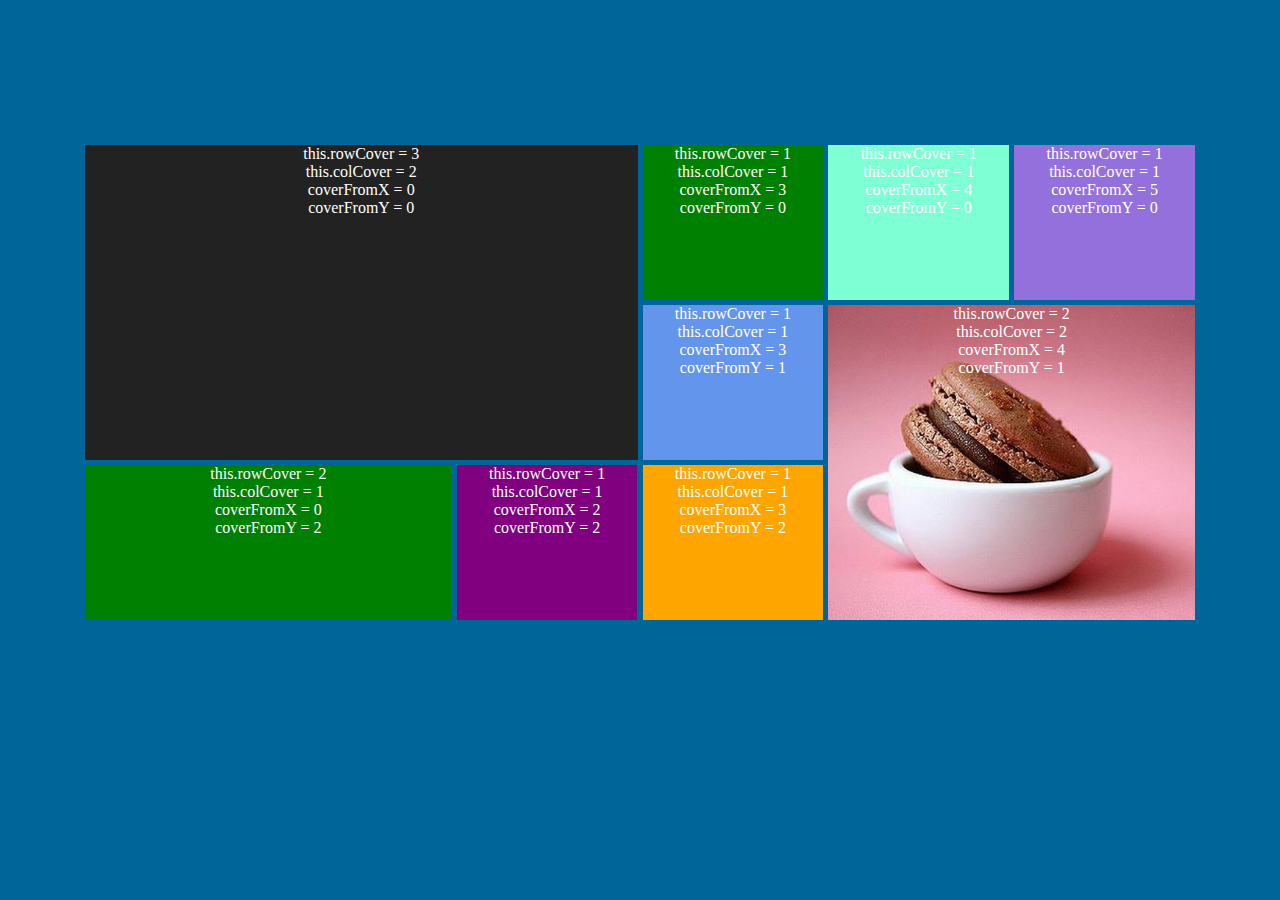
==== index.html @ ff0c0c38 "循环" ====
<!DOCTYPE html>
<html>

	<head>
		<meta charset="UTF-8">
		<title></title>
		<link rel="stylesheet" href="css/index.css">
	</head>

	<body>
		<!-- view容器 -->
		<div id="main">
			<!-- list容器 -->
			<div id="nav_wraper">

			</div>

			<div id="menu_wraper">
				
			</div>
		</div>
	</body>
	<script src="js/data.js" type="text/javascript" charset="utf-8"></script>
	<script src="js/girdview.js" type="text/javascript" charset="utf-8"></script>

</html>
---- css/index.css ----
* {
	margin: 0;
	padding: 0
}

body {
	font-family: "黑体";
	background-color: #069;
}

#main {
	width: 1120px;
	height: 620px;
	margin: 80px auto 0;
}

#nav_wraper {
	width: 1120px;
	height: 60px;
	/*background-color: pink;*/
	overflow: hidden;
	position: relative;
}

#nav_wraper .navMenu {
	width: 187px;
	height: 60px;
	text-align: center;

	font-size: 16px;
	color: #fff;
	/*float:left;*/
	position: absolute;
	top: 0;
}

#menu_wraper {
	width: 1120px;
	height: 560px;
	position: relative;
	overflow: hidden;
}

#menu_wraper .menu-list {
	/*width: 1120px;
	height: 560px;*/
	position: absolute;
	top: 0;
	/*left: 1120px;*/
}

#menu_wraper .menu-list0 {
	left: 0px;
}

#menu_wraper .menu-list0 div {
	color: #fff;
	text-align: center;
	font-size: 16px;
	position: absolute;
}

#menu_wraper .menu-list0 .program {

	background: #222222;

}

#menu_wraper .menu-list0 .pro-post {

	background: green;
	

}

#menu_wraper .menu-list0 .pro-search {
	
	background: aquamarine;


}

#menu_wraper .menu-list0 .pro-edit {

	background: mediumpurple;
	
	
}

#menu_wraper .menu-list0 .e-mail {
	
	background: cornflowerblue;
	

}

#menu_wraper .menu-list0 .add-pic {
	
	background: url(../img/timg.jpg);
	background-size: cover;
	/*-webkit-box-reflect:below 5px -webkit-gradient(linear, left top, left bottom, from(transparent), color-stop(0.4, transparent), to(white));*/
}

#menu_wraper .menu-list0 .tv-pro {
	
	background: green;
	
	/*-webkit-box-reflect:below 5px -webkit-gradient(linear, left top, left bottom, from(transparent), color-stop(0.4, transparent), to(white));*/
}

#menu_wraper .menu-list0 .tv-bro {

	background: purple;

	/*-webkit-box-reflect:below 5px -webkit-gradient(linear, left top, left bottom, from(transparent), color-stop(0.4, transparent), to(white));*/
}

#menu_wraper .menu-list0 .recive {
	
	background: orange;
	
	/*-webkit-box-reflect:below 5px -webkit-gradient(linear, left top, left bottom, from(transparent), color-stop(0.4, transparent), to(white));*/
}

#menu_wraper .menu-list1 div {
	position: inherit;
	text-align: center;
	color: #fff;
	outline: none;
}

#menu_wraper .menu-list1 .kingdom {
	
	background: url(../img/gitta.jpg);
	background-size: contain;

}

#menu_wraper .menu-list1 .music {
	

	background: cyan;
	
}

#menu_wraper .menu-list1 .aiqiyi {
	

	background: purple;
	
}

#menu_wraper .menu-list1 .pptv {
	

	background: orangered;
	
}

#menu_wraper .menu-list1 .fh-news {
	

	background: blue;

}

#menu_wraper .menu-list1 .youpeng {


	background: sienna;
	
}

#menu_wraper .menu-list1 .youku {


	background: mediumpurple;
	
}

#menu_wraper .menu-list1 .yifang {
	

	background: greenyellow;
	
}


.menu-list2 div,
.menu-list3 div,
.menu-list4 div {
	
	position: inherit;
	/*margin: 0 10px 10px 0;*/
	border: 1px solid #222;
	background: cyan;
	text-align: center;

	color: #fff;

}


.menu-list3 div {
	background: peru;
}



.menu-list4 div {
	background: orange;
}



#menu_wraper .menu-list .focus-div{
	display: none;
	border: 5px solid yellow;
	position: absolute;
	background: none !important;
	/*box-shadow: 0px 0px 20px #8B0000 ;*/
}
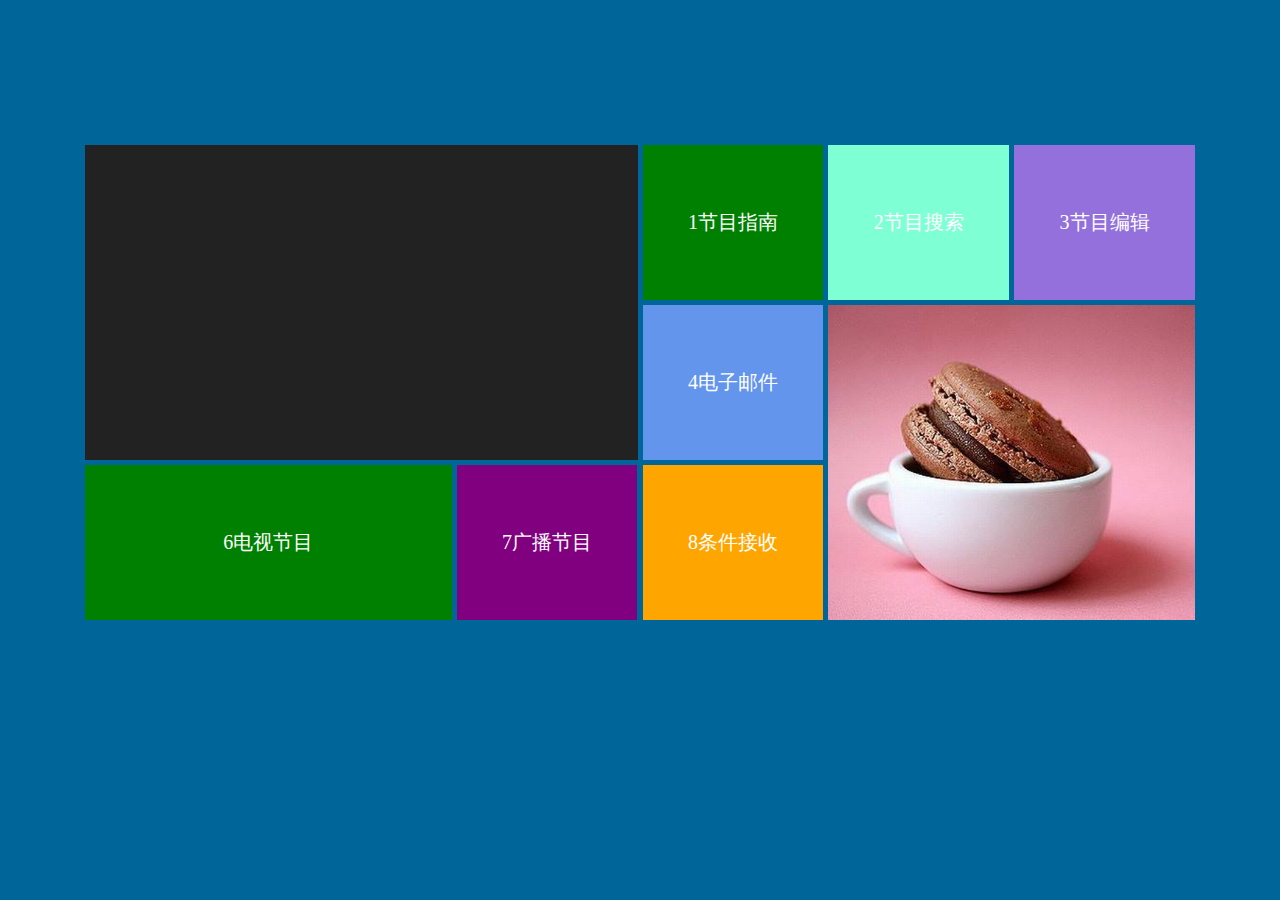
==== commit 49cbf0ba: "..." ====
--- a/index.html
+++ b/index.html
@@ -8,7 +8,7 @@
 	</head>
 
 	<body>
-		<!-- view容器 -->
+
 		<div id="main">
 			<!-- list容器 -->
 			<div id="nav_wraper">
--- a/css/index.css
+++ b/css/index.css
@@ -54,7 +54,7 @@
 }
 
 #menu_wraper .menu-list0 div {
-	color: #fff;
+	color: white;
 	text-align: center;
 	font-size: 16px;
 	position: absolute;
@@ -69,12 +69,12 @@
 #menu_wraper .menu-list0 .pro-post {
 
 	background: green;
-	
+
 
 }
 
 #menu_wraper .menu-list0 .pro-search {
-	
+
 	background: aquamarine;
 
 
@@ -83,28 +83,28 @@
 #menu_wraper .menu-list0 .pro-edit {
 
 	background: mediumpurple;
-	
-	
+
+
 }
 
 #menu_wraper .menu-list0 .e-mail {
-	
+
 	background: cornflowerblue;
-	
+
 
 }
 
 #menu_wraper .menu-list0 .add-pic {
-	
+
 	background: url(../img/timg.jpg);
 	background-size: cover;
 	/*-webkit-box-reflect:below 5px -webkit-gradient(linear, left top, left bottom, from(transparent), color-stop(0.4, transparent), to(white));*/
 }
 
 #menu_wraper .menu-list0 .tv-pro {
-	
+
 	background: green;
-	
+
 	/*-webkit-box-reflect:below 5px -webkit-gradient(linear, left top, left bottom, from(transparent), color-stop(0.4, transparent), to(white));*/
 }
 
@@ -116,9 +116,9 @@
 }
 
 #menu_wraper .menu-list0 .recive {
-	
+
 	background: orange;
-	
+
 	/*-webkit-box-reflect:below 5px -webkit-gradient(linear, left top, left bottom, from(transparent), color-stop(0.4, transparent), to(white));*/
 }
 
@@ -130,35 +130,35 @@
 }
 
 #menu_wraper .menu-list1 .kingdom {
-	
+
 	background: url(../img/gitta.jpg);
 	background-size: contain;
 
 }
 
 #menu_wraper .menu-list1 .music {
-	
+
 
 	background: cyan;
-	
+
 }
 
 #menu_wraper .menu-list1 .aiqiyi {
-	
+
 
 	background: purple;
-	
+
 }
 
 #menu_wraper .menu-list1 .pptv {
-	
+
 
 	background: orangered;
-	
+
 }
 
 #menu_wraper .menu-list1 .fh-news {
-	
+
 
 	background: blue;
 
@@ -168,28 +168,28 @@
 
 
 	background: sienna;
-	
+
 }
 
 #menu_wraper .menu-list1 .youku {
 
 
 	background: mediumpurple;
-	
+
 }
 
 #menu_wraper .menu-list1 .yifang {
-	
+
 
 	background: greenyellow;
-	
+
 }
 
 
 .menu-list2 div,
 .menu-list3 div,
 .menu-list4 div {
-	
+
 	position: inherit;
 	/*margin: 0 10px 10px 0;*/
 	border: 1px solid #222;
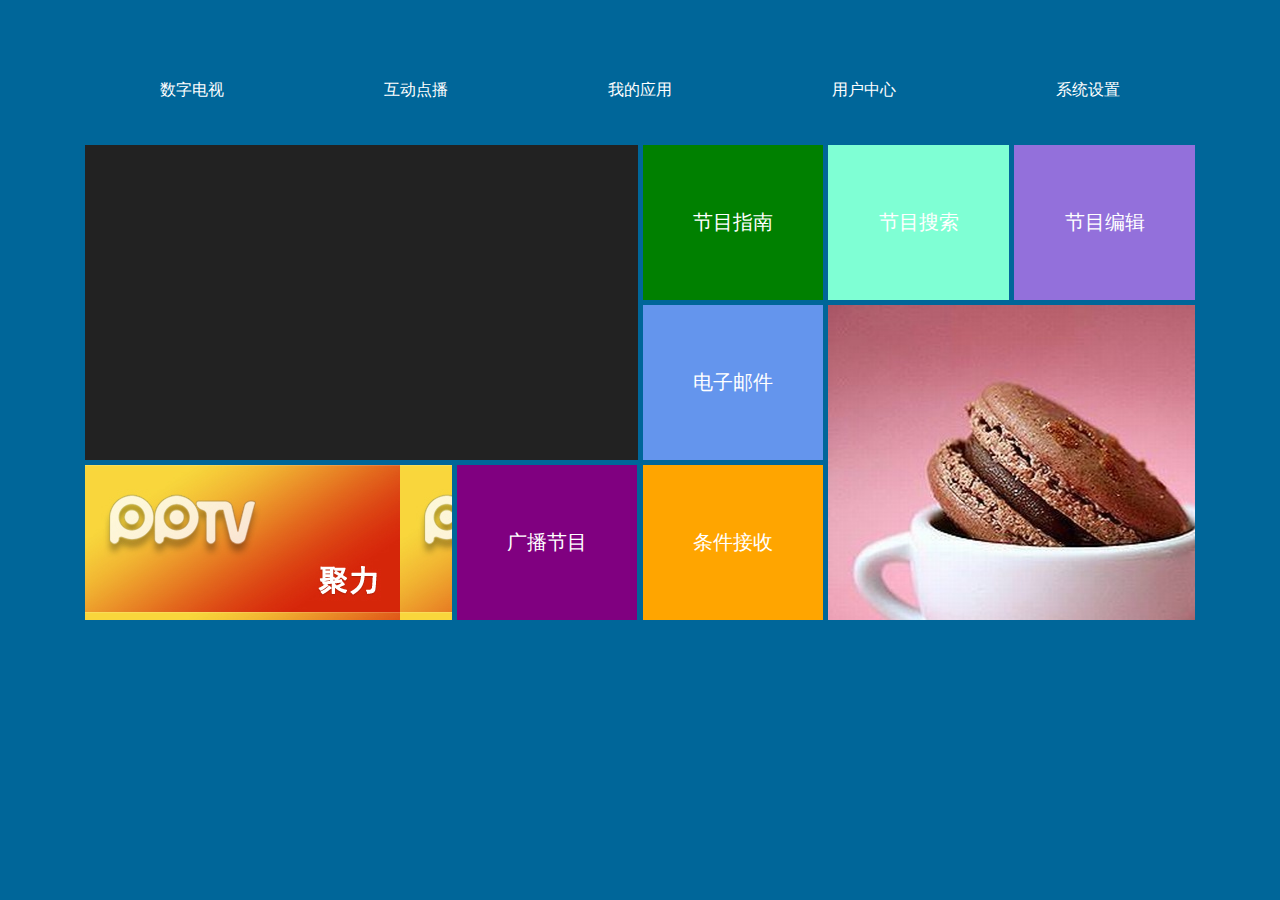
==== commit 59e4f50d: "gridview" ====
--- a/index.html
+++ b/index.html
@@ -21,6 +21,9 @@
 		</div>
 	</body>
 	<script src="js/data.js" type="text/javascript" charset="utf-8"></script>
+	<script src="js/view.js" type="text/javascript" charset="utf-8"></script>
+	<script src="js/listview.js" type="text/javascript" charset="utf-8"></script>
+	<script src="js/nav.js" type="text/javascript" charset="utf-8"></script>
 	<script src="js/girdview.js" type="text/javascript" charset="utf-8"></script>
-
+	<script src="js/pageinit.js" type="text/javascript" charset="utf-8"></script>
 </html>
--- a/css/index.css
+++ b/css/index.css
@@ -22,16 +22,20 @@
 	position: relative;
 }
 
-#nav_wraper .navMenu {
-	width: 187px;
-	height: 60px;
+#nav_wraper .nav-list {
+/*	width: 224px;
+	height: 60px;*/
 	text-align: center;
-
 	font-size: 16px;
 	color: #fff;
-	/*float:left;*/
 	position: absolute;
 	top: 0;
+
+}
+
+#nav_wraper .active-list{
+	color: yellow;
+	font-size: 30px;
 }
 
 #menu_wraper {
@@ -49,166 +53,14 @@
 	/*left: 1120px;*/
 }
 
-#menu_wraper .menu-list0 {
-	left: 0px;
-}
+#menu_wraper .menu-list div{
 
-#menu_wraper .menu-list0 div {
+	
+	background-size:cover ;
+	position: absolute;
 	color: white;
 	text-align: center;
-	font-size: 16px;
-	position: absolute;
-}
-
-#menu_wraper .menu-list0 .program {
-
-	background: #222222;
-
-}
-
-#menu_wraper .menu-list0 .pro-post {
-
-	background: green;
-
-
-}
-
-#menu_wraper .menu-list0 .pro-search {
-
-	background: aquamarine;
-
-
-}
-
-#menu_wraper .menu-list0 .pro-edit {
-
-	background: mediumpurple;
-
-
-}
-
-#menu_wraper .menu-list0 .e-mail {
-
-	background: cornflowerblue;
-
-
-}
-
-#menu_wraper .menu-list0 .add-pic {
-
-	background: url(../img/timg.jpg);
-	background-size: cover;
-	/*-webkit-box-reflect:below 5px -webkit-gradient(linear, left top, left bottom, from(transparent), color-stop(0.4, transparent), to(white));*/
-}
-
-#menu_wraper .menu-list0 .tv-pro {
-
-	background: green;
-
-	/*-webkit-box-reflect:below 5px -webkit-gradient(linear, left top, left bottom, from(transparent), color-stop(0.4, transparent), to(white));*/
-}
-
-#menu_wraper .menu-list0 .tv-bro {
-
-	background: purple;
-
-	/*-webkit-box-reflect:below 5px -webkit-gradient(linear, left top, left bottom, from(transparent), color-stop(0.4, transparent), to(white));*/
-}
-
-#menu_wraper .menu-list0 .recive {
-
-	background: orange;
-
-	/*-webkit-box-reflect:below 5px -webkit-gradient(linear, left top, left bottom, from(transparent), color-stop(0.4, transparent), to(white));*/
-}
-
-#menu_wraper .menu-list1 div {
-	position: inherit;
-	text-align: center;
-	color: #fff;
-	outline: none;
-}
-
-#menu_wraper .menu-list1 .kingdom {
-
-	background: url(../img/gitta.jpg);
-	background-size: contain;
-
-}
-
-#menu_wraper .menu-list1 .music {
-
-
-	background: cyan;
-
-}
-
-#menu_wraper .menu-list1 .aiqiyi {
-
-
-	background: purple;
-
-}
-
-#menu_wraper .menu-list1 .pptv {
-
-
-	background: orangered;
-
-}
-
-#menu_wraper .menu-list1 .fh-news {
-
-
-	background: blue;
-
-}
-
-#menu_wraper .menu-list1 .youpeng {
-
-
-	background: sienna;
-
-}
-
-#menu_wraper .menu-list1 .youku {
-
-
-	background: mediumpurple;
-
-}
-
-#menu_wraper .menu-list1 .yifang {
-
-
-	background: greenyellow;
-
-}
-
-
-.menu-list2 div,
-.menu-list3 div,
-.menu-list4 div {
-
-	position: inherit;
-	/*margin: 0 10px 10px 0;*/
-	border: 1px solid #222;
-	background: cyan;
-	text-align: center;
-
-	color: #fff;
-
-}
-
-
-.menu-list3 div {
-	background: peru;
-}
-
-
-
-.menu-list4 div {
-	background: orange;
+	font-size: 20px;
 }
 
 
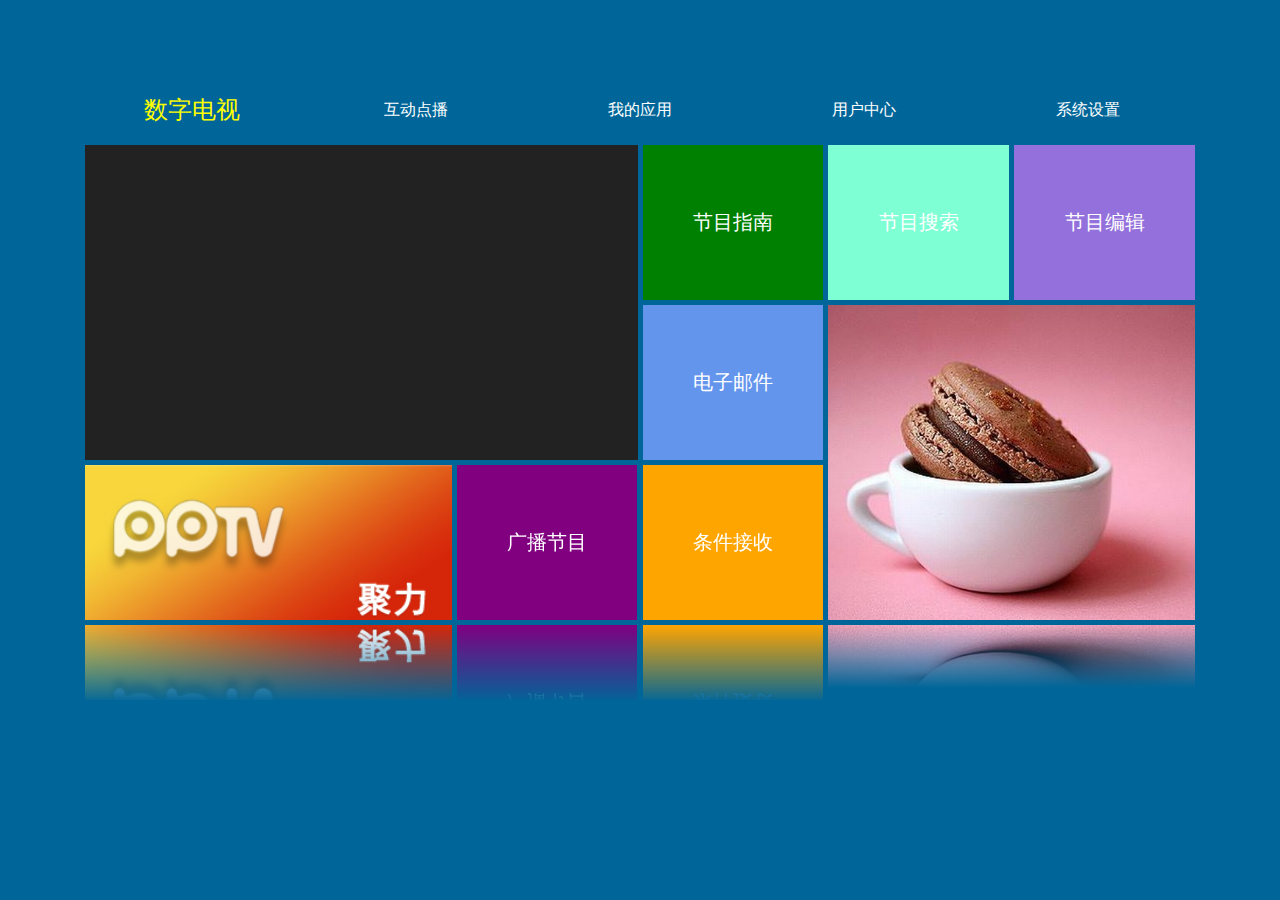
==== commit 0fe6e78b: "最后的设计模式" ====
--- a/index.html
+++ b/index.html
@@ -23,7 +23,54 @@
 	<script src="js/data.js" type="text/javascript" charset="utf-8"></script>
 	<script src="js/view.js" type="text/javascript" charset="utf-8"></script>
 	<script src="js/listview.js" type="text/javascript" charset="utf-8"></script>
+	<script src="js/girdview.js" type="text/javascript" charset="utf-8"></script>
 	<script src="js/nav.js" type="text/javascript" charset="utf-8"></script>
-	<script src="js/girdview.js" type="text/javascript" charset="utf-8"></script>
-	<script src="js/pageinit.js" type="text/javascript" charset="utf-8"></script>
+	
+	<script type="text/javascript">
+		function page_init() {
+			var ctrl = new Controller(GridView, list);
+			var stackview = new StackView(document.getElementById("menu_wraper"), ctrl);
+		
+			
+			var ctrl1 = new Controller(MenuItemView, items);
+			var listview = new ListView(document.getElementById("nav_wraper"),ctrl1,null);
+
+	/*		//1
+			listview.onItemClicked = function(){
+				
+				stackview.setVisiblePage(1);				
+				
+			}
+			
+			//1
+			stackview.onPageChange = function(curr,that){
+					
+				Grid page =	stackview.getPage(that);
+				
+				page.getSelected();
+				
+				listView.setSelected(curr);			
+			}
+		
+			//n
+			gridview.onItemClicked = function(){
+					
+			}*/
+				
+			document.onkeydown = function(e) {
+				var key = e.keyCode;
+				
+				stackview.onkeyEvent(key);
+				
+			
+				
+				if (stackview.isFocusMove == false && stackview.isMenuMove == true) {
+					listview.onKeyEvent(key)
+				}
+				
+			}
+		}
+		
+		page_init();
+	</script>
 </html>
--- a/css/index.css
+++ b/css/index.css
@@ -20,6 +20,7 @@
 	/*background-color: pink;*/
 	overflow: hidden;
 	position: relative;
+	line-height: 60px;
 }
 
 #nav_wraper .nav-list {
@@ -35,7 +36,17 @@
 
 #nav_wraper .active-list{
 	color: yellow;
-	font-size: 30px;
+	font-size: 24px;
+	-webkit-animation:turn 4s infinite;
+}
+
+@-webkit-keyframes turn{
+	75%{
+		-webkit-transform: rotateY(0deg);
+	}
+	100%{
+		-webkit-transform: rotateY(360deg);
+	}
 }
 
 #menu_wraper {
@@ -55,12 +66,12 @@
 
 #menu_wraper .menu-list div{
 
-	
-	background-size:cover ;
 	position: absolute;
 	color: white;
 	text-align: center;
 	font-size: 20px;
+	/*background-size:cover;*/
+
 }
 
 
@@ -72,3 +83,18 @@
 	background: none !important;
 	/*box-shadow: 0px 0px 20px #8B0000 ;*/
 }
+#menu_wraper .add-pic{
+    -webkit-box-reflect:below 5px -webkit-gradient(linear, left top, left bottom, from(transparent), color-stop(0.8, transparent), to(white));
+}
+
+#menu_wraper .tv-pro{
+    -webkit-box-reflect:below 5px -webkit-gradient(linear, left top, left bottom, from(transparent), color-stop(0.5, transparent), to(white));
+}
+
+#menu_wraper .tv-bro{
+    -webkit-box-reflect:below 5px -webkit-gradient(linear, left top, left bottom, from(transparent), color-stop(0.5, transparent), to(white));
+}
+
+#menu_wraper .recive{
+    -webkit-box-reflect:below 5px -webkit-gradient(linear, left top, left bottom, from(transparent), color-stop(0.5, transparent), to(white));
+}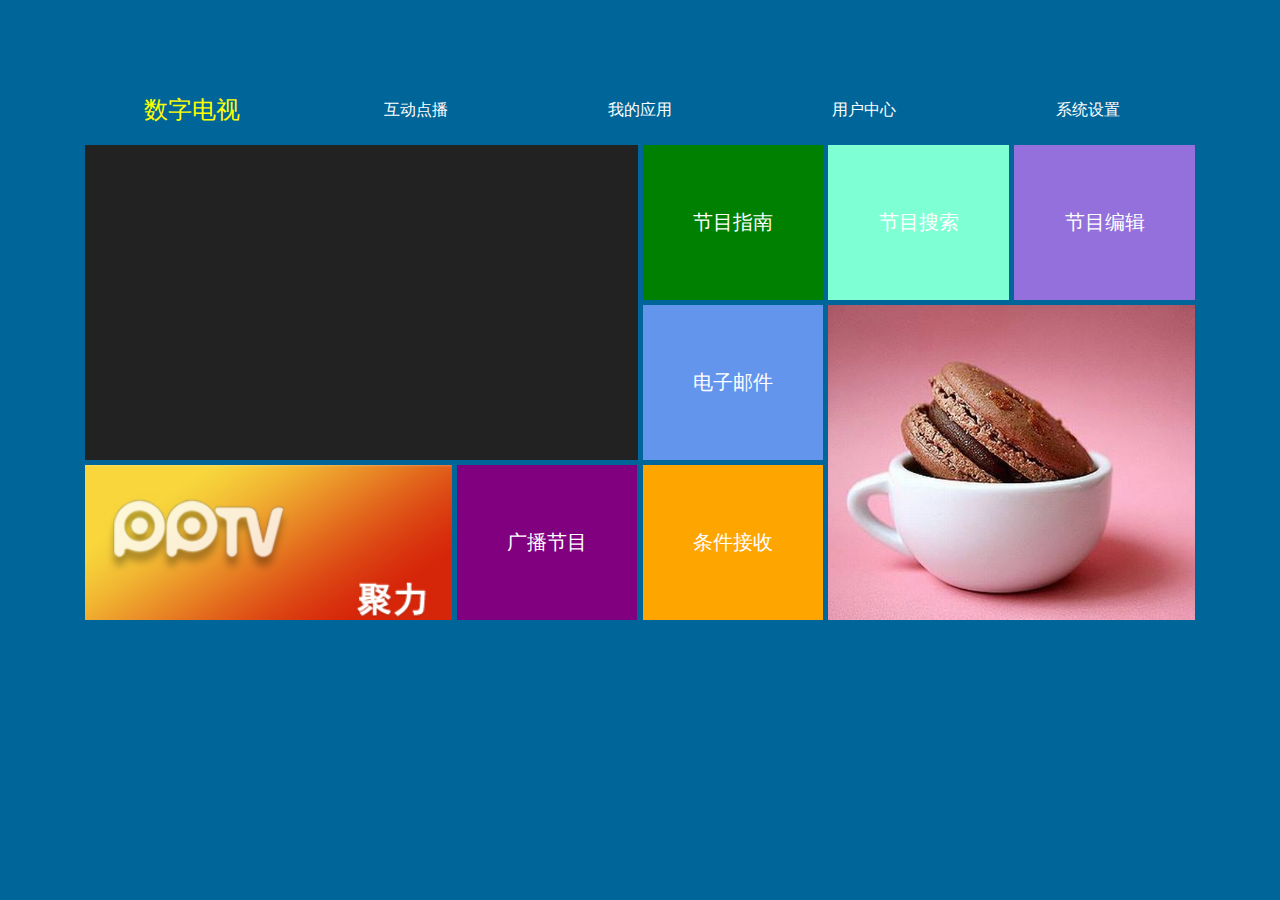
==== commit 41f1e88f: "修改细节上的设计错误" ====
--- a/index.html
+++ b/index.html
@@ -12,11 +12,11 @@
 		<div id="main">
 			<!-- list容器 -->
 			<div id="nav_wraper">
+				<!-- -->
+			</div>
+			<!--stackview 容器-->
+			<div id="menu_wraper">
 
-			</div>
-
-			<div id="menu_wraper">
-				
 			</div>
 		</div>
 	</body>
@@ -25,52 +25,64 @@
 	<script src="js/listview.js" type="text/javascript" charset="utf-8"></script>
 	<script src="js/girdview.js" type="text/javascript" charset="utf-8"></script>
 	<script src="js/nav.js" type="text/javascript" charset="utf-8"></script>
-	
+
 	<script type="text/javascript">
 		function page_init() {
 			var ctrl = new Controller(GridView, list);
 			var stackview = new StackView(document.getElementById("menu_wraper"), ctrl);
-		
+
+			var ctrl2 = new Controller(MenuItemView, items);
+			var listview = new ListView(document.getElementById("nav_wraper"), ctrl2, null);
+
+			listview.changeFocus(true);
+			stackview.changeFocus(false);
 			
-			var ctrl1 = new Controller(MenuItemView, items);
-			var listview = new ListView(document.getElementById("nav_wraper"),ctrl1,null);
+			//var len = ctrl.getCount();
+	
+			document.onkeydown = function(e) {
 
-	/*		//1
-			listview.onItemClicked = function(){
-				
-				stackview.setVisiblePage(1);				
-				
-			}
-			
-			//1
-			stackview.onPageChange = function(curr,that){
-					
-				Grid page =	stackview.getPage(that);
-				
-				page.getSelected();
-				
-				listView.setSelected(curr);			
-			}
-		
-			//n
-			gridview.onItemClicked = function(){
-					
-			}*/
-				
-			document.onkeydown = function(e) {
 				var key = e.keyCode;
 				
-				stackview.onkeyEvent(key);
-				
-			
-				
-				if (stackview.isFocusMove == false && stackview.isMenuMove == true) {
-					listview.onKeyEvent(key)
+				if (stackview.isFocus()) {
+					
+					var grid_index = stackview.getCurrItemIndex() + 1;
+					
+					var accept = stackview.onkeyEvent(key);
+					
+					listview.setFocusItem(grid_index);
+
+					if (!accept) {
+						
+						stackview.changeFocus(false);
+						listview.changeFocus(true);
+						
+					}
+
 				}
-				
+				if (listview.isFocus()) {
+
+					var accept = listview.onKeyEvent(key);
+					var list_index = listview.getCurrentIndex();
+					
+					if (accept) {
+						
+						stackview.setVisiblePage(list_index);
+						
+						if (key == keycode.key_down) {
+							
+							stackview.onkeyEvent(keycode.key_down);
+							listview.changeFocus(false);
+							stackview.changeFocus(true);
+							
+						}
+					}
+				}
 			}
 		}
-		
+
 		page_init();
 	</script>
-</html>
+	
+	
+	
+</html>--- a/css/index.css
+++ b/css/index.css
@@ -83,7 +83,7 @@
 	background: none !important;
 	/*box-shadow: 0px 0px 20px #8B0000 ;*/
 }
-#menu_wraper .add-pic{
+/*#menu_wraper .add-pic{
     -webkit-box-reflect:below 5px -webkit-gradient(linear, left top, left bottom, from(transparent), color-stop(0.8, transparent), to(white));
 }
 
@@ -97,4 +97,19 @@
 
 #menu_wraper .recive{
     -webkit-box-reflect:below 5px -webkit-gradient(linear, left top, left bottom, from(transparent), color-stop(0.5, transparent), to(white));
-}+}
+
+
+
+#menu_wraper .kingdom{
+    -webkit-box-reflect:below 5px -webkit-gradient(linear, left top, left bottom, from(transparent), color-stop(0.8, transparent), to(white));
+}
+
+#menu_wraper .youku{
+    -webkit-box-reflect:below 5px -webkit-gradient(linear, left top, left bottom, from(transparent), color-stop(0.5, transparent), to(white));
+}
+
+#menu_wraper .yifang{
+    -webkit-box-reflect:below 5px -webkit-gradient(linear, left top, left bottom, from(transparent), color-stop(0.5, transparent), to(white));
+}*/
+
